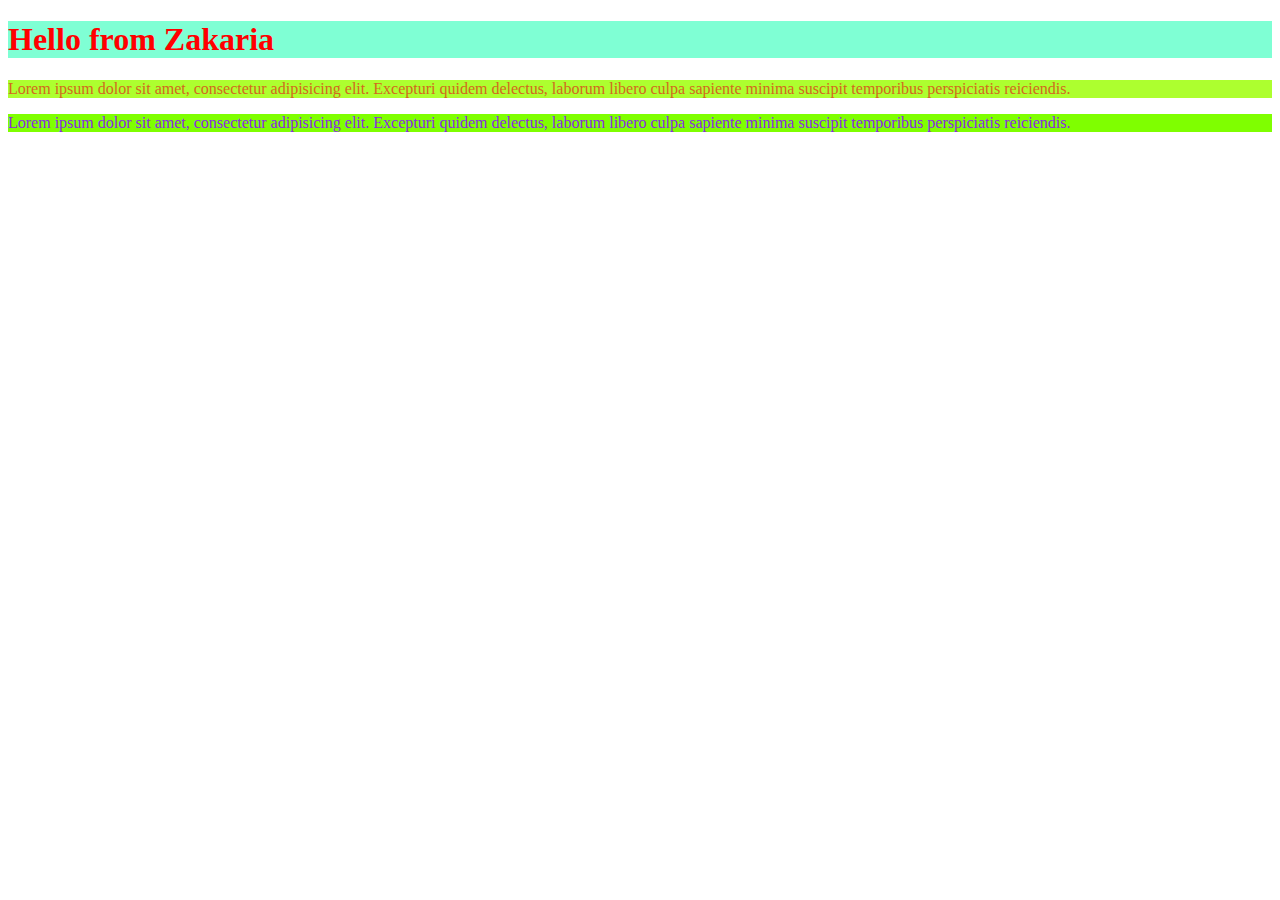
==== index.html @ b7edc97e "updated index.html" ====
<!DOCTYPE html>
<html lang="en">
  <head>
    <meta charset="UTF-8" />
    <meta name="viewport" content="width=device-width, initial-scale=1.0" />
    <title>Document</title>
  </head>

  <!-- this is how to use internal css -->
  <!-- <style>
    h1 {
      color: red;
      background-color: aquamarine;
    }

    p {
      color: chocolate;
      background-color: greenyellow;
    }
  </style> -->

  <body>
    <h1 style="color: red; background-color: aquamarine">Hello from Zakaria</h1>
    <p style="color: chocolate; background-color: greenyellow">
      Lorem ipsum dolor sit amet, consectetur adipisicing elit. Excepturi quidem
      delectus, laborum libero culpa sapiente minima suscipit temporibus
      perspiciatis reiciendis.
    </p>
    <p style="color: blueviolet; background-color: chartreuse">
      Lorem ipsum dolor sit amet, consectetur adipisicing elit. Excepturi quidem
      delectus, laborum libero culpa sapiente minima suscipit temporibus
      perspiciatis reiciendis.
    </p>
  </body>
</html>
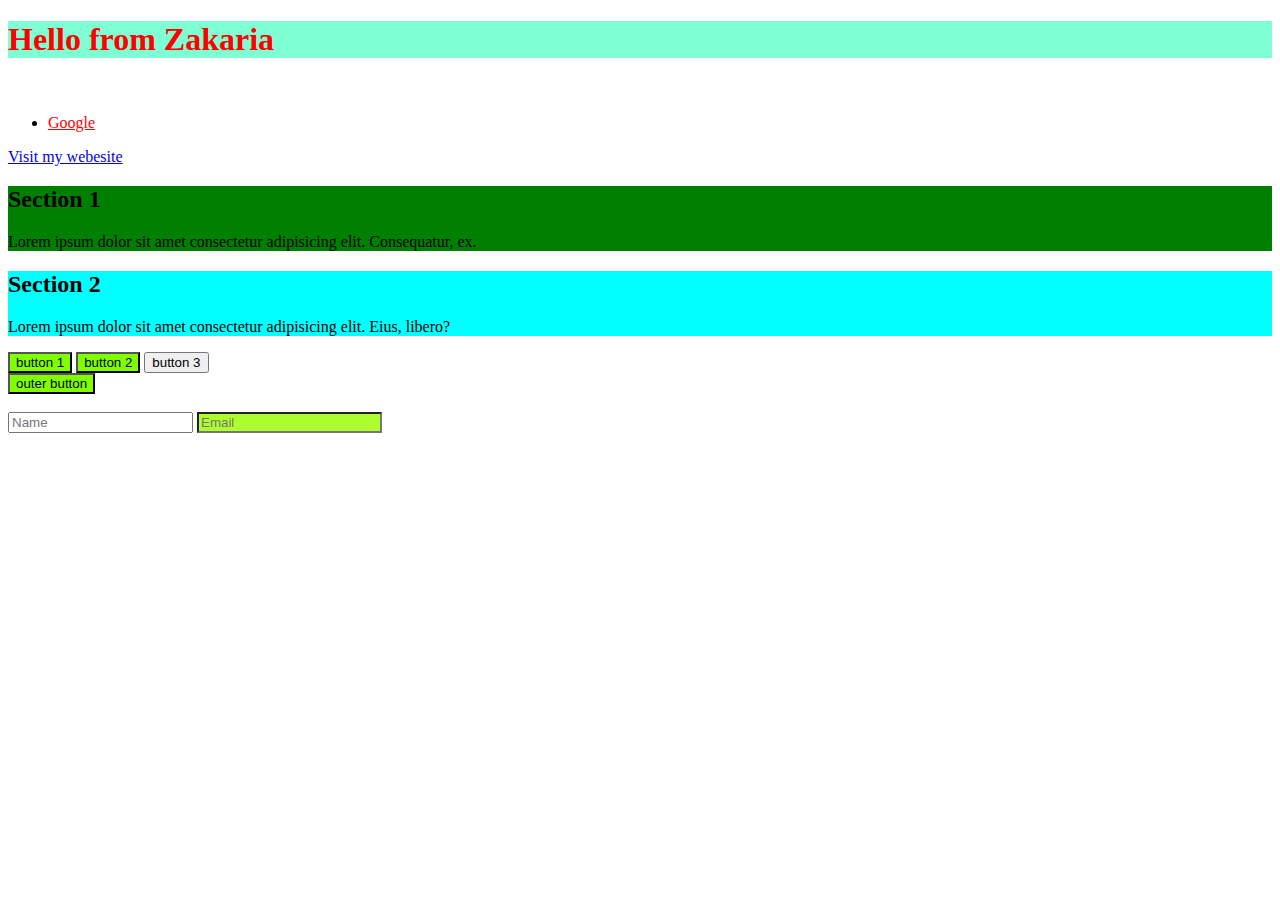
==== commit 2c642e35: "updated" ====
--- a/index.html
+++ b/index.html
@@ -5,6 +5,7 @@
     <meta name="viewport" content="width=device-width, initial-scale=1.0" />
     <title>Document</title>
   </head>
+  <link rel="stylesheet" href="index.css" />
 
   <!-- this is how to use internal css -->
   <!-- <style>
@@ -20,7 +21,8 @@
   </style> -->
 
   <body>
-    <h1 style="color: red; background-color: aquamarine">Hello from Zakaria</h1>
+    <!-- this is how inline css is used -->
+    <!-- <h1 style="color: red; background-color: aquamarine">Hello from Zakaria</h1>
     <p style="color: chocolate; background-color: greenyellow">
       Lorem ipsum dolor sit amet, consectetur adipisicing elit. Excepturi quidem
       delectus, laborum libero culpa sapiente minima suscipit temporibus
@@ -30,6 +32,50 @@
       Lorem ipsum dolor sit amet, consectetur adipisicing elit. Excepturi quidem
       delectus, laborum libero culpa sapiente minima suscipit temporibus
       perspiciatis reiciendis.
+    </p> -->
+
+    <h1>Hello from Zakaria</h1>
+    <!-- <p>
+      Lorem ipsum dolor sit amet, consectetur adipisicing elit. Excepturi quidem
+      delectus, laborum libero culpa sapiente minima suscipit temporibus
+      perspiciatis reiciendis.
     </p>
+    <p>
+      Lorem ipsum dolor sit amet, consectetur adipisicing elit. Excepturi quidem
+      delectus, laborum libero culpa sapiente minima suscipit temporibus
+      perspiciatis reiciendis.
+    </p> -->
+
+    <br />
+    <ul>
+      <li><a href="#">Google</a></li>
+    </ul>
+    <a href="#">Visit my webesite</a>
+    <br />
+    <section id="sec1">
+      <h2>Section 1</h2>
+      <p>
+        Lorem ipsum dolor sit amet consectetur adipisicing elit. Consequatur,
+        ex.
+      </p>
+    </section>
+
+    <section id="sec2">
+      <h2>Section 2</h2>
+      <p>
+        Lorem ipsum dolor sit amet consectetur adipisicing elit. Eius, libero?
+      </p>
+    </section>
+
+    <section>
+      <button class="btn">button 1</button>
+      <button class="btn">button 2</button>
+      <button>button 3</button>
+    </section>
+    <button class="btn">outer button</button>
+    <div class="fist-div"></div>
+    <br />
+    <input type="text" placeholder="Name" />
+    <input type="email" placeholder="Email" />
   </body>
 </html>
--- a/index.css
+++ b/index.css
@@ -0,0 +1,33 @@
+/* universal selectors  
+* {
+  background-color: skyblue;
+} */
+
+h1 {
+  color: red;
+  background-color: aquamarine;
+}
+
+/* nested Selectors */
+ul li a {
+  color: red;
+}
+
+/* id selectors */
+#sec1 {
+  background-color: green;
+}
+
+#sec2 {
+  background-color: aqua;
+}
+
+/* button selector */
+.btn {
+  background-color: chartreuse;
+}
+
+/* attribute selectors */
+input[type="email"] {
+  background-color: greenyellow;
+}
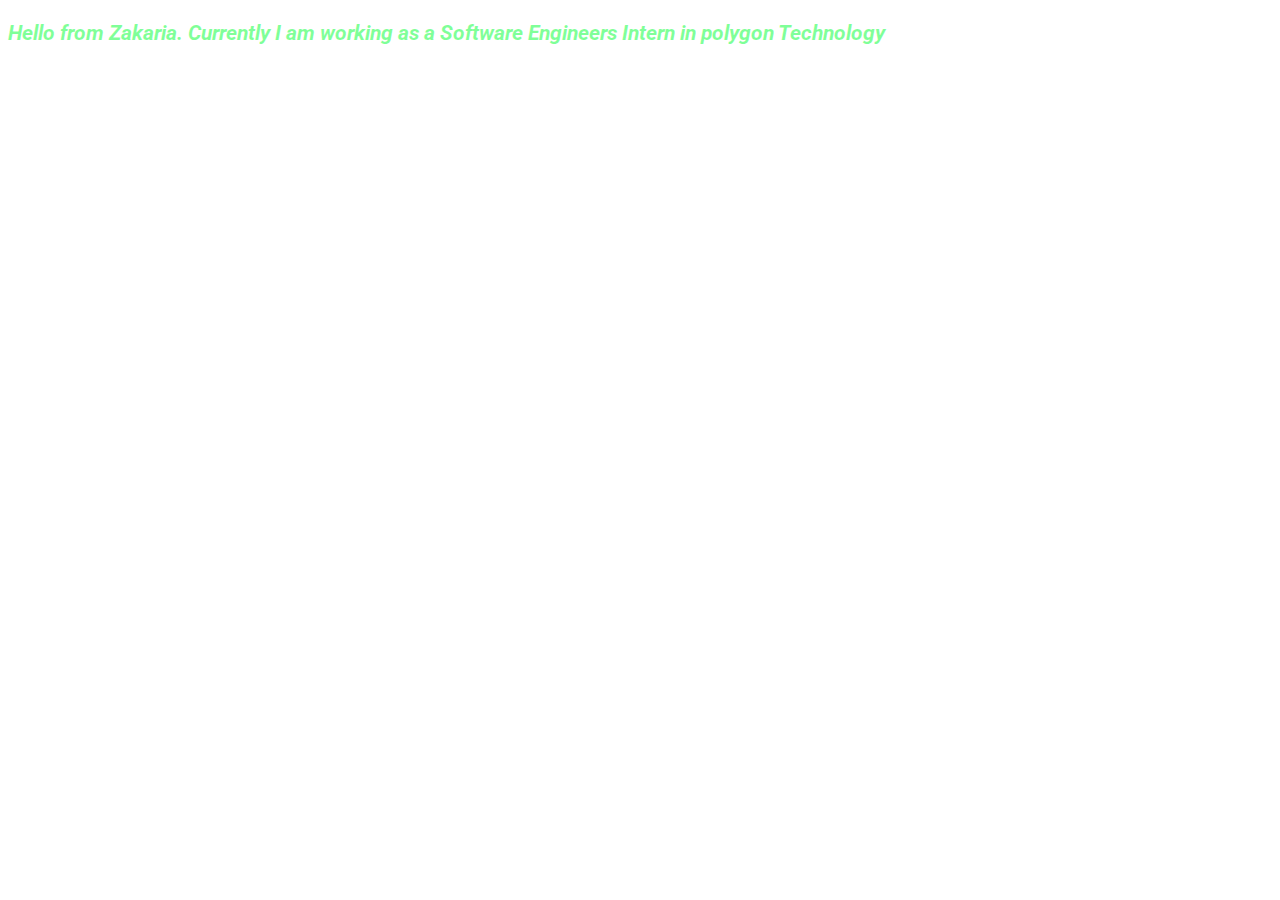
==== commit 52994e0f: "add" ====
--- a/index.html
+++ b/index.html
@@ -5,6 +5,12 @@
     <meta name="viewport" content="width=device-width, initial-scale=1.0" />
     <title>Document</title>
   </head>
+  <link rel="preconnect" href="https://fonts.googleapis.com" />
+  <link rel="preconnect" href="https://fonts.gstatic.com" crossorigin />
+  <link
+    href="https://fonts.googleapis.com/css2?family=Roboto:ital,wght@0,100..900;1,100..900&display=swap"
+    rel="stylesheet"
+  />
   <link rel="stylesheet" href="index.css" />
 
   <!-- this is how to use internal css -->
@@ -21,8 +27,8 @@
   </style> -->
 
   <body>
-    <!-- this is how inline css is used -->
-    <!-- <h1 style="color: red; background-color: aquamarine">Hello from Zakaria</h1>
+    <!-- this is how inline css is used
+    <h1 style="color: red; background-color: aquamarine">Hello from Zakaria</h1>
     <p style="color: chocolate; background-color: greenyellow">
       Lorem ipsum dolor sit amet, consectetur adipisicing elit. Excepturi quidem
       delectus, laborum libero culpa sapiente minima suscipit temporibus
@@ -32,10 +38,10 @@
       Lorem ipsum dolor sit amet, consectetur adipisicing elit. Excepturi quidem
       delectus, laborum libero culpa sapiente minima suscipit temporibus
       perspiciatis reiciendis.
-    </p> -->
+    </p>
 
     <h1>Hello from Zakaria</h1>
-    <!-- <p>
+    <p>
       Lorem ipsum dolor sit amet, consectetur adipisicing elit. Excepturi quidem
       delectus, laborum libero culpa sapiente minima suscipit temporibus
       perspiciatis reiciendis.
@@ -44,7 +50,7 @@
       Lorem ipsum dolor sit amet, consectetur adipisicing elit. Excepturi quidem
       delectus, laborum libero culpa sapiente minima suscipit temporibus
       perspiciatis reiciendis.
-    </p> -->
+    </p>
 
     <br />
     <ul>
@@ -76,6 +82,43 @@
     <div class="fist-div"></div>
     <br />
     <input type="text" placeholder="Name" />
-    <input type="email" placeholder="Email" />
+    <input type="email" placeholder="Email" /> -->
+    <!-- <a href="#">link 1</a>
+    <br />
+    <a href="#"> link 2</a>
+    <br />
+
+    <input type="text" />
+
+    <br />
+    <p>
+      Lorem ipsum dolor sit amet consectetur, adipisicing elit. Perferendis
+      accusamus, nisi ipsum rem explicabo distinctio similique veritatis autem
+      velit rerum!
+    </p>
+    <ul>
+      <li>item 1</li>
+      <li>item 2</li>
+      <li>item 3</li>
+      <li>item 4</li>
+    </ul>
+
+    <br />
+
+    <div id="div1">
+      <p>paragraph 1</p>
+      <div>
+        <p>paragraph 2</p>
+      </div>
+      <p>paragraph 3</p>
+    </div>
+    <p>paragraph 4</p>
+    <p>paragraph 5</p> -->
+
+    <!-- typography section -->
+    <p>
+      Hello from Zakaria. Currently I am working as a Software Engineers Intern
+      in polygon Technology
+    </p>
   </body>
 </html>
--- a/index.css
+++ b/index.css
@@ -1,3 +1,5 @@
+/* 1 rem = 16 px = 100% */
+
 /* universal selectors  
 * {
   background-color: skyblue;
@@ -31,3 +33,70 @@
 input[type="email"] {
   background-color: greenyellow;
 }
+
+a {
+  text-decoration: none; /*remove the underline from a link  */
+}
+
+/* psedu class selector */
+a:hover {
+  color: green;
+}
+
+a:active {
+  color: red;
+}
+
+input:focus {
+  background-color: aquamarine;
+}
+
+ul li:first-child {
+  color: greenyellow;
+}
+
+ul li:last-child {
+  color: slateblue;
+}
+
+ul li:nth-child(3) {
+  color: deeppink;
+}
+
+/* psedue element selctors */
+p::first-letter {
+  /* color: red; */
+}
+
+P::before {
+  /* content: ">"; */
+}
+
+/* child selectors */
+/* 
+#div1 > p {
+  color: green;
+}
+ */
+
+/* adjacent slector */
+/* 
+#div1 + p {
+  color: green;
+} 
+  */
+
+/* general selector  */
+
+#div1 ~ p {
+  color: green;
+}
+
+p {
+  font-size: 1.3rem;
+  font-weight: bold;
+  font-style: italic;
+  font-family: "Roboto", serif;
+  color: #428af5;
+  color: rgba(0, 255, 50, 0.5);
+}
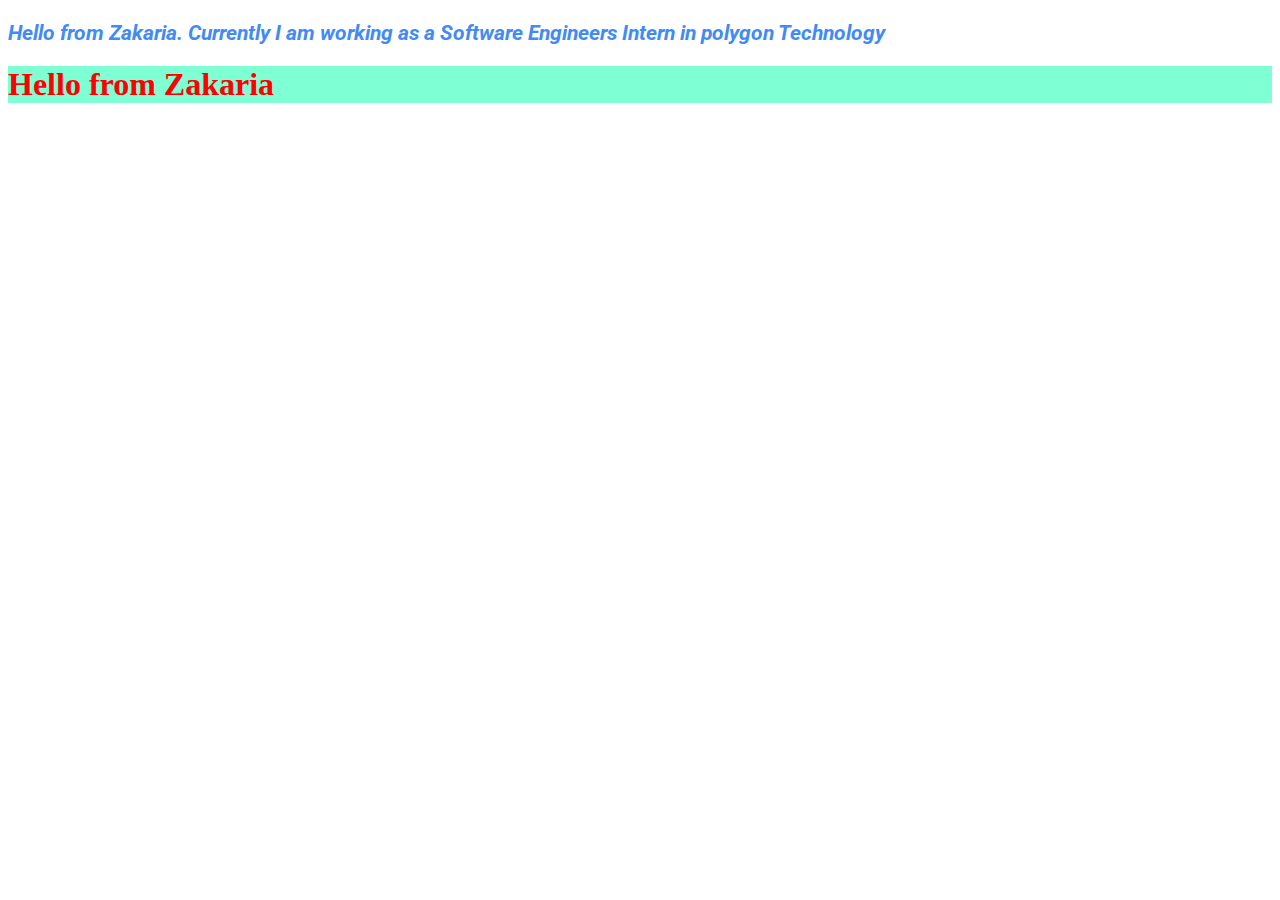
==== commit e9214682: "first try from laptop" ====
--- a/index.html
+++ b/index.html
@@ -120,5 +120,6 @@
       Hello from Zakaria. Currently I am working as a Software Engineers Intern
       in polygon Technology
     </p>
+    <h1>Hello from Zakaria </h1>
   </body>
 </html>
--- a/index.css
+++ b/index.css
@@ -1,4 +1,10 @@
 /* 1 rem = 16 px = 100% */
+
+/* for ui color picker use 
+flat ui 
+https://flatuicolors.com */
+/* and color hunt  
+colorhunt.com*/
 
 /* universal selectors  
 * {
@@ -98,5 +104,5 @@
   font-style: italic;
   font-family: "Roboto", serif;
   color: #428af5;
-  color: rgba(0, 255, 50, 0.5);
+  /* color: rgba(0, 25, 232, 0.5); */
 }
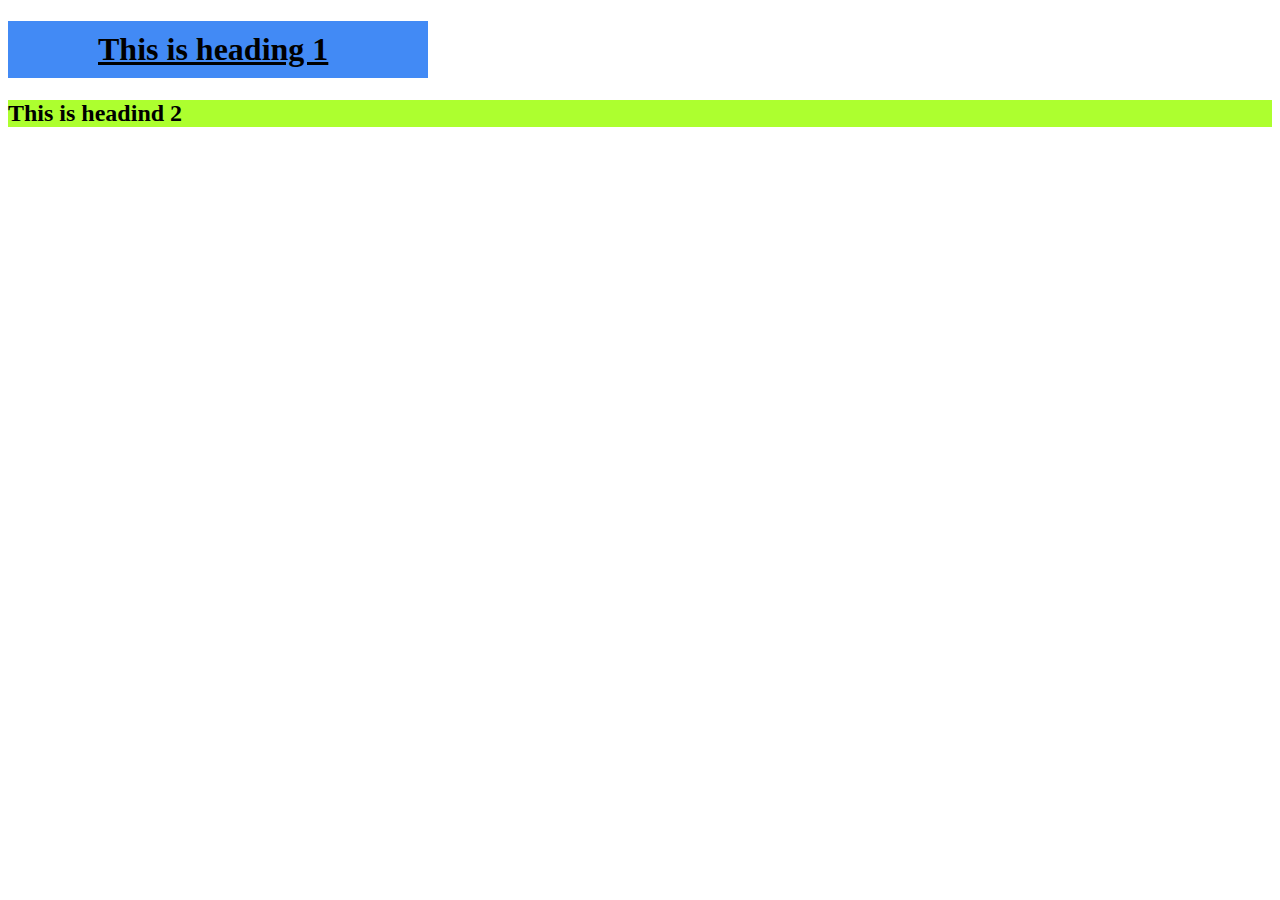
==== commit 35f31936: "updated" ====
--- a/index.html
+++ b/index.html
@@ -116,10 +116,17 @@
     <p>paragraph 5</p> -->
 
     <!-- typography section -->
-    <p>
+    <!-- <p>
       Hello from Zakaria. Currently I am working as a Software Engineers Intern
-      in polygon Technology
+      in polygon Technology 
     </p>
-    <h1>Hello from Zakaria </h1>
+    <h1>Hello from Zakaria </h1> -->
+
+    <!-- box model section  -->
+
+
+    <h1>This is heading 1</h1>
+    <h2>This is headind 2 </h2>
+
   </body>
 </html>
--- a/index.css
+++ b/index.css
@@ -11,10 +11,10 @@
   background-color: skyblue;
 } */
 
-h1 {
+/* h1 {
   color: red;
   background-color: aquamarine;
-}
+} */
 
 /* nested Selectors */
 ul li a {
@@ -98,6 +98,7 @@
   color: green;
 }
 
+/* typography section */
 p {
   font-size: 1.3rem;
   font-weight: bold;
@@ -105,4 +106,24 @@
   font-family: "Roboto", serif;
   color: #428af5;
   /* color: rgba(0, 25, 232, 0.5); */
+  line-height: 5rem;
 }
+h1{
+  /* text-align: center; */
+  text-decoration: underline;
+  text-indent: 5rem ;
+  /* text-shadow: 0.1rem 0.2rem greenyellow; */
+  
+}
+
+/* box model section  */
+
+h1{
+  width: 400px;
+background-color: #428af5;
+padding: 10px;
+
+}
+h2{
+background-color: greenyellow;
+}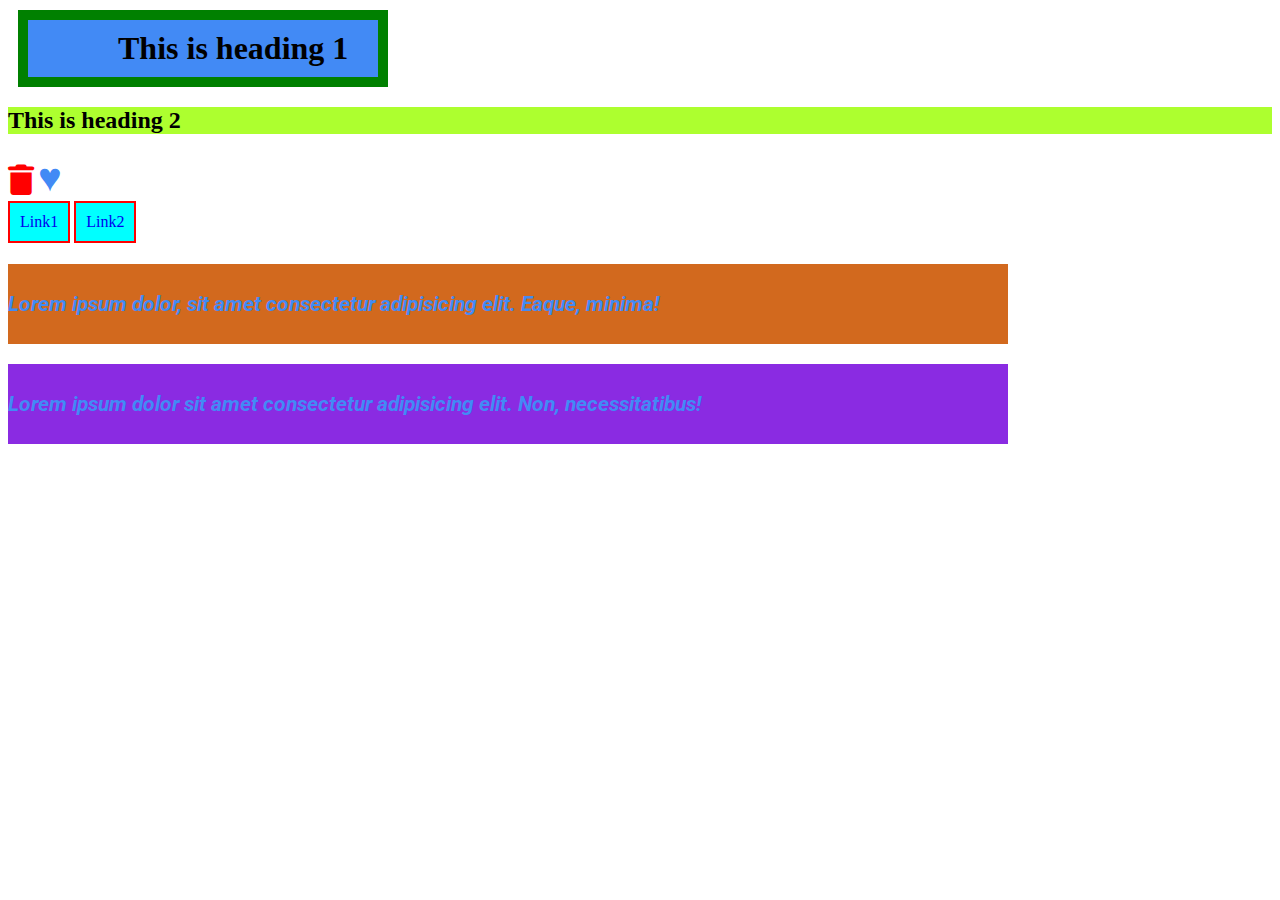
==== commit aeda8155: "updated" ====
--- a/index.html
+++ b/index.html
@@ -11,6 +11,9 @@
     href="https://fonts.googleapis.com/css2?family=Roboto:ital,wght@0,100..900;1,100..900&display=swap"
     rel="stylesheet"
   />
+  <link rel="stylesheet" href="https://cdnjs.cloudflare.com/ajax/libs/font-awesome/6.7.2/css/all.min.css" 
+  integrity="sha512-Evv84Mr4kqVGRNSgIGL/F/aIDqQb7xQ2vcrdIwxfjThSH8CSR7PBEakCr51Ck+w+/U6swU2Im1vVX0SVk9ABhg==" crossorigin="anonymous"
+   referrerpolicy="no-referrer" />
   <link rel="stylesheet" href="index.css" />
 
   <!-- this is how to use internal css -->
@@ -126,7 +129,19 @@
 
 
     <h1>This is heading 1</h1>
-    <h2>This is headind 2 </h2>
+    <h2>This is heading 2 </h2>
+    <i class="fa-solid fa-trash icon"></i>
+
+    <span>&hearts;</span>
+    <br>
+    <a href="#">Link1</a>
+    <a href="#">Link2</a>
+
+    <p class="para1">Lorem ipsum dolor, sit amet consectetur adipisicing elit. Eaque, minima!
+
+    </p>
+    <p class="para2">Lorem ipsum dolor sit amet consectetur adipisicing elit. Non, necessitatibus!</p>
+
 
   </body>
 </html>
--- a/index.css
+++ b/index.css
@@ -6,10 +6,11 @@
 /* and color hunt  
 colorhunt.com*/
 
-/* universal selectors  
+/* universal selectors   */
 * {
-  background-color: skyblue;
-} */
+  /* background-color: skyblue; */
+  box-sizing: border-box;
+}
 
 /* h1 {
   color: red;
@@ -110,7 +111,7 @@
 }
 h1{
   /* text-align: center; */
-  text-decoration: underline;
+  /* text-decoration: underline; */
   text-indent: 5rem ;
   /* text-shadow: 0.1rem 0.2rem greenyellow; */
   
@@ -119,11 +120,43 @@
 /* box model section  */
 
 h1{
-  width: 400px;
-background-color: #428af5;
-padding: 10px;
+  box-sizing: border-box;
+  width: 370px;
+  background-color: #428af5;
+  padding: 10px;
+  border: 10px solid green;
+  margin: 10px 
 
 }
 h2{
-background-color: greenyellow;
+  background-color: greenyellow;
+  max-width: 100%;
+
+}
+
+.icon {
+  font-size: 30px;
+  color: red;
+}
+
+span{
+  color: #428af5;
+  font-size: 40px;
+}
+
+a{
+  background-color: aqua;
+  padding: 10px;
+  border: 2px solid red;
+  display: inline-block;
+}
+
+.para1{
+  max-width: 1000px ;
+  background-color: chocolate;
+}
+
+.para2{
+  width: 1000px ;
+  background-color: blueviolet;
 }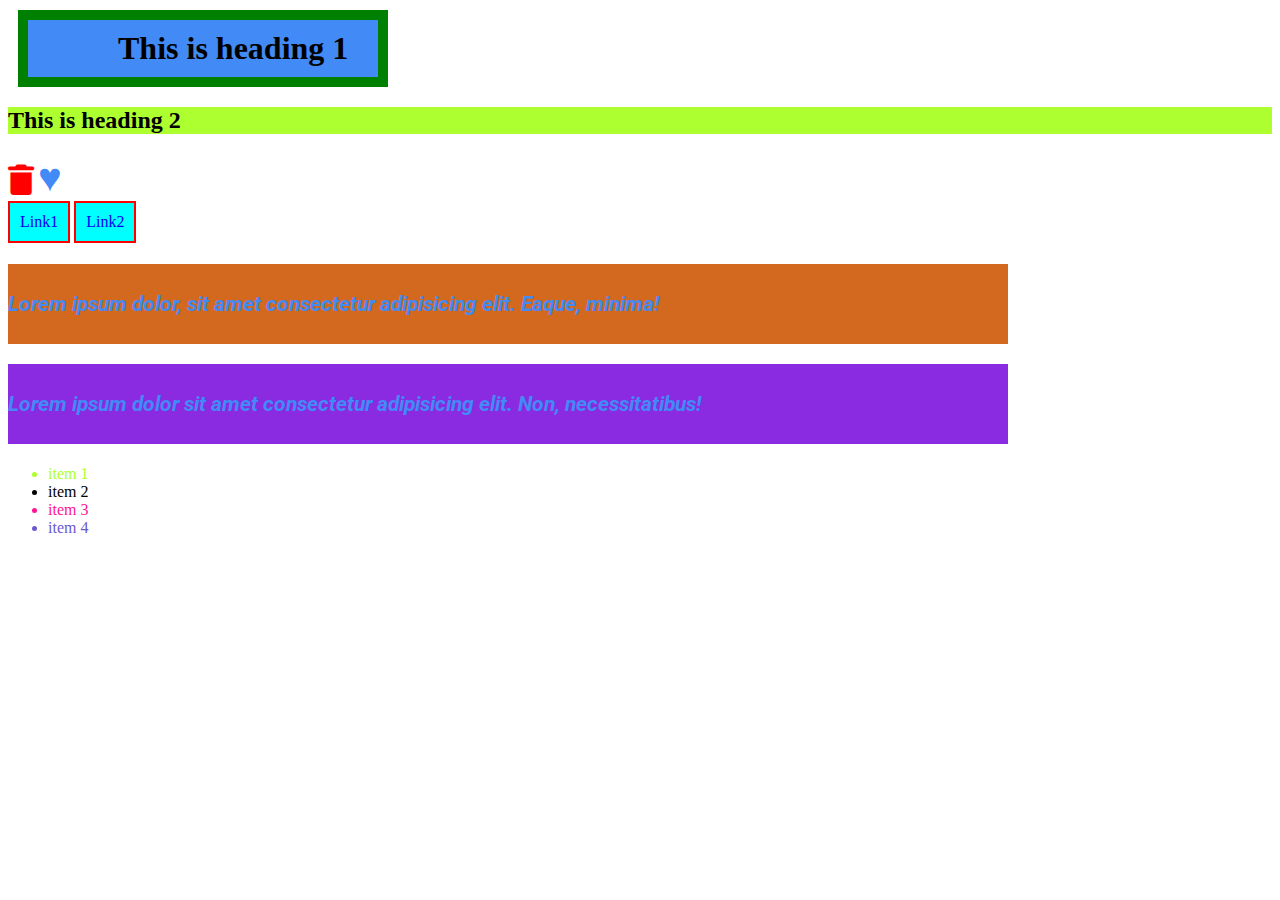
==== commit 3a6e5235: "updated" ====
--- a/index.html
+++ b/index.html
@@ -1,147 +1,154 @@
-<!DOCTYPE html>
-<html lang="en">
-  <head>
-    <meta charset="UTF-8" />
-    <meta name="viewport" content="width=device-width, initial-scale=1.0" />
-    <title>Document</title>
-  </head>
-  <link rel="preconnect" href="https://fonts.googleapis.com" />
-  <link rel="preconnect" href="https://fonts.gstatic.com" crossorigin />
-  <link
-    href="https://fonts.googleapis.com/css2?family=Roboto:ital,wght@0,100..900;1,100..900&display=swap"
-    rel="stylesheet"
-  />
-  <link rel="stylesheet" href="https://cdnjs.cloudflare.com/ajax/libs/font-awesome/6.7.2/css/all.min.css" 
-  integrity="sha512-Evv84Mr4kqVGRNSgIGL/F/aIDqQb7xQ2vcrdIwxfjThSH8CSR7PBEakCr51Ck+w+/U6swU2Im1vVX0SVk9ABhg==" crossorigin="anonymous"
-   referrerpolicy="no-referrer" />
-  <link rel="stylesheet" href="index.css" />
-
-  <!-- this is how to use internal css -->
-  <!-- <style>
-    h1 {
-      color: red;
-      background-color: aquamarine;
-    }
-
-    p {
-      color: chocolate;
-      background-color: greenyellow;
-    }
-  </style> -->
-
-  <body>
-    <!-- this is how inline css is used
-    <h1 style="color: red; background-color: aquamarine">Hello from Zakaria</h1>
-    <p style="color: chocolate; background-color: greenyellow">
-      Lorem ipsum dolor sit amet, consectetur adipisicing elit. Excepturi quidem
-      delectus, laborum libero culpa sapiente minima suscipit temporibus
-      perspiciatis reiciendis.
-    </p>
-    <p style="color: blueviolet; background-color: chartreuse">
-      Lorem ipsum dolor sit amet, consectetur adipisicing elit. Excepturi quidem
-      delectus, laborum libero culpa sapiente minima suscipit temporibus
-      perspiciatis reiciendis.
-    </p>
-
-    <h1>Hello from Zakaria</h1>
-    <p>
-      Lorem ipsum dolor sit amet, consectetur adipisicing elit. Excepturi quidem
-      delectus, laborum libero culpa sapiente minima suscipit temporibus
-      perspiciatis reiciendis.
-    </p>
-    <p>
-      Lorem ipsum dolor sit amet, consectetur adipisicing elit. Excepturi quidem
-      delectus, laborum libero culpa sapiente minima suscipit temporibus
-      perspiciatis reiciendis.
-    </p>
-
-    <br />
-    <ul>
-      <li><a href="#">Google</a></li>
-    </ul>
-    <a href="#">Visit my webesite</a>
-    <br />
-    <section id="sec1">
-      <h2>Section 1</h2>
-      <p>
-        Lorem ipsum dolor sit amet consectetur adipisicing elit. Consequatur,
-        ex.
-      </p>
-    </section>
-
-    <section id="sec2">
-      <h2>Section 2</h2>
-      <p>
-        Lorem ipsum dolor sit amet consectetur adipisicing elit. Eius, libero?
-      </p>
-    </section>
-
-    <section>
-      <button class="btn">button 1</button>
-      <button class="btn">button 2</button>
-      <button>button 3</button>
-    </section>
-    <button class="btn">outer button</button>
-    <div class="fist-div"></div>
-    <br />
-    <input type="text" placeholder="Name" />
-    <input type="email" placeholder="Email" /> -->
-    <!-- <a href="#">link 1</a>
-    <br />
-    <a href="#"> link 2</a>
-    <br />
-
-    <input type="text" />
-
-    <br />
-    <p>
-      Lorem ipsum dolor sit amet consectetur, adipisicing elit. Perferendis
-      accusamus, nisi ipsum rem explicabo distinctio similique veritatis autem
-      velit rerum!
-    </p>
-    <ul>
-      <li>item 1</li>
-      <li>item 2</li>
-      <li>item 3</li>
-      <li>item 4</li>
-    </ul>
-
-    <br />
-
-    <div id="div1">
-      <p>paragraph 1</p>
-      <div>
-        <p>paragraph 2</p>
-      </div>
-      <p>paragraph 3</p>
-    </div>
-    <p>paragraph 4</p>
-    <p>paragraph 5</p> -->
-
-    <!-- typography section -->
-    <!-- <p>
-      Hello from Zakaria. Currently I am working as a Software Engineers Intern
-      in polygon Technology 
-    </p>
-    <h1>Hello from Zakaria </h1> -->
-
-    <!-- box model section  -->
-
-
-    <h1>This is heading 1</h1>
-    <h2>This is heading 2 </h2>
-    <i class="fa-solid fa-trash icon"></i>
-
-    <span>&hearts;</span>
-    <br>
-    <a href="#">Link1</a>
-    <a href="#">Link2</a>
-
-    <p class="para1">Lorem ipsum dolor, sit amet consectetur adipisicing elit. Eaque, minima!
-
-    </p>
-    <p class="para2">Lorem ipsum dolor sit amet consectetur adipisicing elit. Non, necessitatibus!</p>
-
-
-  </body>
-</html>
+<!DOCTYPE html>
+<html lang="en">
+  <head>
+    <meta charset="UTF-8" />
+    <meta name="viewport" content="width=device-width, initial-scale=1.0" />
+    <title>Document</title>
+  </head>
+  <link rel="preconnect" href="https://fonts.googleapis.com" />
+  <link rel="preconnect" href="https://fonts.gstatic.com" crossorigin />
+  <link
+    href="https://fonts.googleapis.com/css2?family=Roboto:ital,wght@0,100..900;1,100..900&display=swap"
+    rel="stylesheet"
+  />
+  <link rel="stylesheet" href="https://cdnjs.cloudflare.com/ajax/libs/font-awesome/6.7.2/css/all.min.css" 
+  integrity="sha512-Evv84Mr4kqVGRNSgIGL/F/aIDqQb7xQ2vcrdIwxfjThSH8CSR7PBEakCr51Ck+w+/U6swU2Im1vVX0SVk9ABhg==" crossorigin="anonymous"
+   referrerpolicy="no-referrer" />
+  <link rel="stylesheet" href="index.css" />
+
+
+  <!-- this is how to use internal css -->
+  <!-- <style>
+    h1 {
+      color: red;
+      background-color: aquamarine;
+    }
+
+    p {
+      color: chocolate;
+      background-color: greenyellow;
+    }
+  </style> -->
+
+  <body>
+    <!-- this is how inline css is used
+    <h1 style="color: red; background-color: aquamarine">Hello from Zakaria</h1>
+    <p style="color: chocolate; background-color: greenyellow">
+      Lorem ipsum dolor sit amet, consectetur adipisicing elit. Excepturi quidem
+      delectus, laborum libero culpa sapiente minima suscipit temporibus
+      perspiciatis reiciendis.
+    </p>
+    <p style="color: blueviolet; background-color: chartreuse">
+      Lorem ipsum dolor sit amet, consectetur adipisicing elit. Excepturi quidem
+      delectus, laborum libero culpa sapiente minima suscipit temporibus
+      perspiciatis reiciendis.
+    </p>
+
+    <h1>Hello from Zakaria</h1>
+    <p>
+      Lorem ipsum dolor sit amet, consectetur adipisicing elit. Excepturi quidem
+      delectus, laborum libero culpa sapiente minima suscipit temporibus
+      perspiciatis reiciendis.
+    </p>
+    <p>
+      Lorem ipsum dolor sit amet, consectetur adipisicing elit. Excepturi quidem
+      delectus, laborum libero culpa sapiente minima suscipit temporibus
+      perspiciatis reiciendis.
+    </p>
+
+    <br />
+    <ul>
+      <li><a href="#">Google</a></li>
+    </ul>
+    <a href="#">Visit my webesite</a>
+    <br />
+    <section id="sec1">
+      <h2>Section 1</h2>
+      <p>
+        Lorem ipsum dolor sit amet consectetur adipisicing elit. Consequatur,
+        ex.
+      </p>
+    </section>
+
+    <section id="sec2">
+      <h2>Section 2</h2>
+      <p>
+        Lorem ipsum dolor sit amet consectetur adipisicing elit. Eius, libero?
+      </p>
+    </section>
+
+    <section>
+      <button class="btn">button 1</button>
+      <button class="btn">button 2</button>
+      <button>button 3</button>
+    </section>
+    <button class="btn">outer button</button>
+    <div class="fist-div"></div>
+    <br />
+    <input type="text" placeholder="Name" />
+    <input type="email" placeholder="Email" /> -->
+    <!-- <a href="#">link 1</a>
+    <br />
+    <a href="#"> link 2</a>
+    <br />
+
+    <input type="text" />
+
+    <br />
+    <p>
+      Lorem ipsum dolor sit amet consectetur, adipisicing elit. Perferendis
+      accusamus, nisi ipsum rem explicabo distinctio similique veritatis autem
+      velit rerum!
+    </p>
+    <ul>
+      <li>item 1</li>
+      <li>item 2</li>
+      <li>item 3</li>
+      <li>item 4</li>
+    </ul>
+
+    <br />
+
+    <div id="div1">
+      <p>paragraph 1</p>
+      <div>
+        <p>paragraph 2</p>
+      </div>
+      <p>paragraph 3</p>
+    </div>
+    <p>paragraph 4</p>
+    <p>paragraph 5</p> -->
+
+    <!-- typography section -->
+    <!-- <p>
+      Hello from Zakaria. Currently I am working as a Software Engineers Intern
+      in polygon Technology 
+    </p>
+    <h1>Hello from Zakaria </h1> -->
+
+    <!-- box model section  -->
+
+
+    <h1>This is heading 1</h1>
+    <h2>This is heading 2 </h2>
+    <i class="fa-solid fa-trash icon"></i>
+
+    <span>&hearts;</span>
+    <br>
+    <a href="#">Link1</a>
+    <a href="#">Link2</a>
+
+    <p class="para1">Lorem ipsum dolor, sit amet consectetur adipisicing elit. Eaque, minima!
+
+    </p>
+    <p class="para2">Lorem ipsum dolor sit amet consectetur adipisicing elit. Non, necessitatibus!</p>
+
+    <ul>
+      <li>item 1</li>
+          <li>item 2</li>
+      <li>item 3</li>
+        <li>item 4</li>
+    </ul>
+
+  </body>
+</html>
--- a/index.css
+++ b/index.css
@@ -1,162 +1,162 @@
-/* 1 rem = 16 px = 100% */
-
-/* for ui color picker use 
-flat ui 
-https://flatuicolors.com */
-/* and color hunt  
-colorhunt.com*/
-
-/* universal selectors   */
-* {
-  /* background-color: skyblue; */
-  box-sizing: border-box;
-}
-
-/* h1 {
-  color: red;
-  background-color: aquamarine;
-} */
-
-/* nested Selectors */
-ul li a {
-  color: red;
-}
-
-/* id selectors */
-#sec1 {
-  background-color: green;
-}
-
-#sec2 {
-  background-color: aqua;
-}
-
-/* button selector */
-.btn {
-  background-color: chartreuse;
-}
-
-/* attribute selectors */
-input[type="email"] {
-  background-color: greenyellow;
-}
-
-a {
-  text-decoration: none; /*remove the underline from a link  */
-}
-
-/* psedu class selector */
-a:hover {
-  color: green;
-}
-
-a:active {
-  color: red;
-}
-
-input:focus {
-  background-color: aquamarine;
-}
-
-ul li:first-child {
-  color: greenyellow;
-}
-
-ul li:last-child {
-  color: slateblue;
-}
-
-ul li:nth-child(3) {
-  color: deeppink;
-}
-
-/* psedue element selctors */
-p::first-letter {
-  /* color: red; */
-}
-
-P::before {
-  /* content: ">"; */
-}
-
-/* child selectors */
-/* 
-#div1 > p {
-  color: green;
-}
- */
-
-/* adjacent slector */
-/* 
-#div1 + p {
-  color: green;
-} 
-  */
-
-/* general selector  */
-
-#div1 ~ p {
-  color: green;
-}
-
-/* typography section */
-p {
-  font-size: 1.3rem;
-  font-weight: bold;
-  font-style: italic;
-  font-family: "Roboto", serif;
-  color: #428af5;
-  /* color: rgba(0, 25, 232, 0.5); */
-  line-height: 5rem;
-}
-h1{
-  /* text-align: center; */
-  /* text-decoration: underline; */
-  text-indent: 5rem ;
-  /* text-shadow: 0.1rem 0.2rem greenyellow; */
-  
-}
-
-/* box model section  */
-
-h1{
-  box-sizing: border-box;
-  width: 370px;
-  background-color: #428af5;
-  padding: 10px;
-  border: 10px solid green;
-  margin: 10px 
-
-}
-h2{
-  background-color: greenyellow;
-  max-width: 100%;
-
-}
-
-.icon {
-  font-size: 30px;
-  color: red;
-}
-
-span{
-  color: #428af5;
-  font-size: 40px;
-}
-
-a{
-  background-color: aqua;
-  padding: 10px;
-  border: 2px solid red;
-  display: inline-block;
-}
-
-.para1{
-  max-width: 1000px ;
-  background-color: chocolate;
-}
-
-.para2{
-  width: 1000px ;
-  background-color: blueviolet;
+/* 1 rem = 16 px = 100% */
+
+/* for ui color picker use 
+flat ui 
+https://flatuicolors.com */
+/* and color hunt  
+colorhunt.com*/
+
+/* universal selectors   */
+* {
+  /* background-color: skyblue; */
+  box-sizing: border-box;
+}
+
+/* h1 {
+  color: red;
+  background-color: aquamarine;
+} */
+
+/* nested Selectors */
+ul li a {
+  color: red;
+}
+
+/* id selectors */
+#sec1 {
+  background-color: green;
+}
+
+#sec2 {
+  background-color: aqua;
+}
+
+/* button selector */
+.btn {
+  background-color: chartreuse;
+}
+
+/* attribute selectors */
+input[type="email"] {
+  background-color: greenyellow;
+}
+
+a {
+  text-decoration: none; /*remove the underline from a link  */
+}
+
+/* psedu class selector */
+a:hover {
+  color: green;
+}
+
+a:active {
+  color: red;
+}
+
+input:focus {
+  background-color: aquamarine;
+}
+
+ul li:first-child {
+  color: greenyellow;
+}
+
+ul li:last-child {
+  color: slateblue;
+}
+
+ul li:nth-child(3) {
+  color: deeppink;
+}
+
+/* psedue element selctors */
+p::first-letter {
+  /* color: red; */
+}
+
+P::before {
+  /* content: ">"; */
+}
+
+/* child selectors */
+/* 
+#div1 > p {
+  color: green;
+}
+ */
+
+/* adjacent slector */
+/* 
+#div1 + p {
+  color: green;
+} 
+  */
+
+/* general selector  */
+
+#div1 ~ p {
+  color: green;
+}
+
+/* typography section */
+p {
+  font-size: 1.3rem;
+  font-weight: bold;
+  font-style: italic;
+  font-family: "Roboto", serif;
+  color: #428af5;
+  /* color: rgba(0, 25, 232, 0.5); */
+  line-height: 5rem;
+}
+h1{
+  /* text-align: center; */
+  /* text-decoration: underline; */
+  text-indent: 5rem ;
+  /* text-shadow: 0.1rem 0.2rem greenyellow; */
+  
+}
+
+/* box model section  */
+
+h1{
+  box-sizing: border-box;
+  width: 370px;
+  background-color: #428af5;
+  padding: 10px;
+  border: 10px solid green;
+  margin: 10px 
+
+}
+h2{
+  background-color: greenyellow;
+  max-width: 100%;
+
+}
+
+.icon {
+  font-size: 30px;
+  color: red;
+}
+
+span{
+  color: #428af5;
+  font-size: 40px;
+}
+
+a{
+  background-color: aqua;
+  padding: 10px;
+  border: 2px solid red;
+  display: inline-block;
+}
+
+.para1{
+  max-width: 1000px ;
+  background-color: chocolate;
+}
+
+.para2{
+  width: 1000px ;
+  background-color: blueviolet;
 }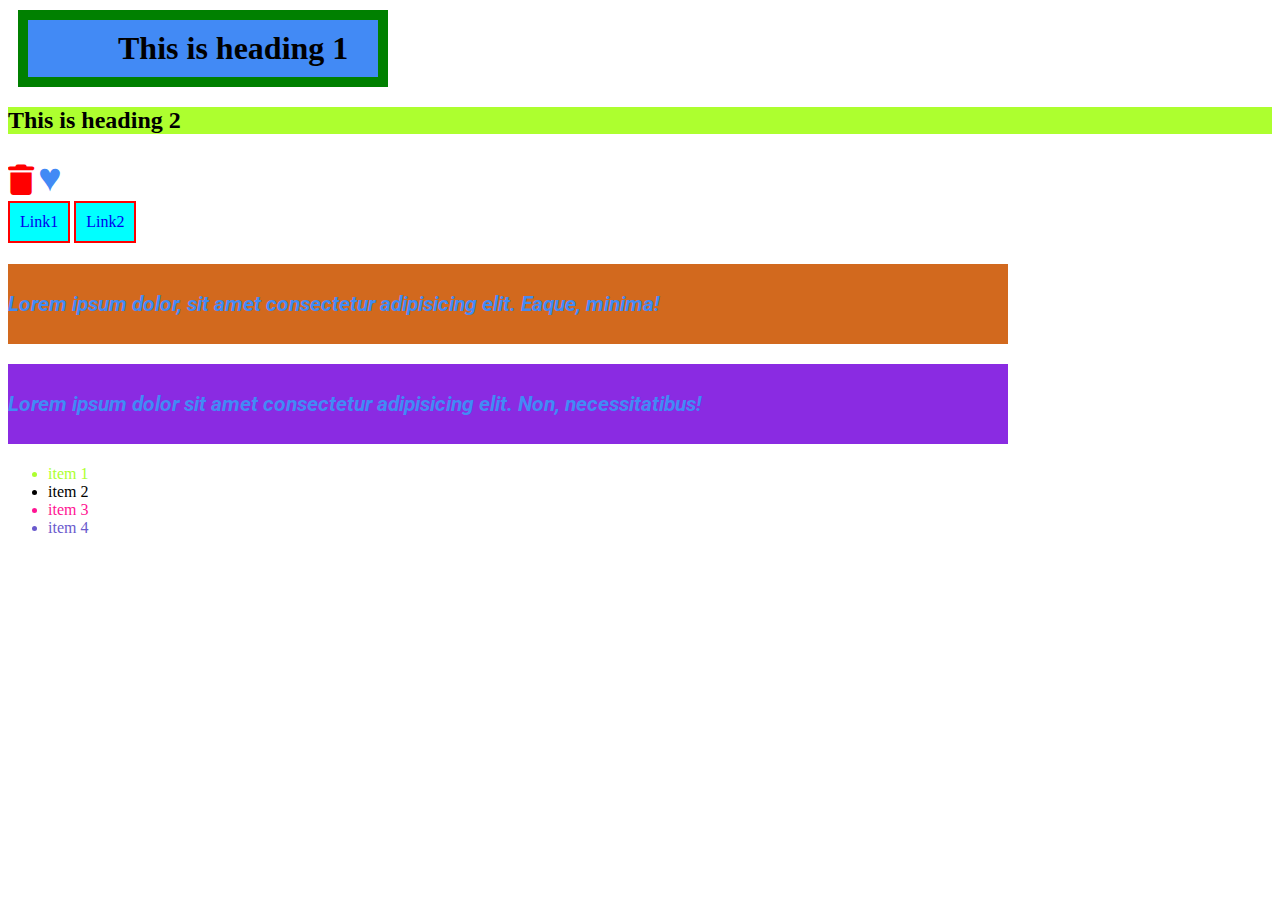
==== commit 8293e89b: "added from linux" ====
--- a/index.html
+++ b/index.html
@@ -11,11 +11,14 @@
     href="https://fonts.googleapis.com/css2?family=Roboto:ital,wght@0,100..900;1,100..900&display=swap"
     rel="stylesheet"
   />
-  <link rel="stylesheet" href="https://cdnjs.cloudflare.com/ajax/libs/font-awesome/6.7.2/css/all.min.css" 
-  integrity="sha512-Evv84Mr4kqVGRNSgIGL/F/aIDqQb7xQ2vcrdIwxfjThSH8CSR7PBEakCr51Ck+w+/U6swU2Im1vVX0SVk9ABhg==" crossorigin="anonymous"
-   referrerpolicy="no-referrer" />
+  <link
+    rel="stylesheet"
+    href="https://cdnjs.cloudflare.com/ajax/libs/font-awesome/6.7.2/css/all.min.css"
+    integrity="sha512-Evv84Mr4kqVGRNSgIGL/F/aIDqQb7xQ2vcrdIwxfjThSH8CSR7PBEakCr51Ck+w+/U6swU2Im1vVX0SVk9ABhg=="
+    crossorigin="anonymous"
+    referrerpolicy="no-referrer"
+  />
   <link rel="stylesheet" href="index.css" />
-
 
   <!-- this is how to use internal css -->
   <!-- <style>
@@ -128,27 +131,28 @@
 
     <!-- box model section  -->
 
-
     <h1>This is heading 1</h1>
-    <h2>This is heading 2 </h2>
+    <h2>This is heading 2</h2>
     <i class="fa-solid fa-trash icon"></i>
 
     <span>&hearts;</span>
-    <br>
+    <br />
     <a href="#">Link1</a>
     <a href="#">Link2</a>
 
-    <p class="para1">Lorem ipsum dolor, sit amet consectetur adipisicing elit. Eaque, minima!
-
+    <p class="para1">
+      Lorem ipsum dolor, sit amet consectetur adipisicing elit. Eaque, minima!
     </p>
-    <p class="para2">Lorem ipsum dolor sit amet consectetur adipisicing elit. Non, necessitatibus!</p>
+    <p class="para2">
+      Lorem ipsum dolor sit amet consectetur adipisicing elit. Non,
+      necessitatibus!
+    </p>
 
     <ul>
       <li>item 1</li>
-          <li>item 2</li>
+      <li>item 2</li>
       <li>item 3</li>
-        <li>item 4</li>
+      <li>item 4</li>
     </ul>
-
   </body>
 </html>
